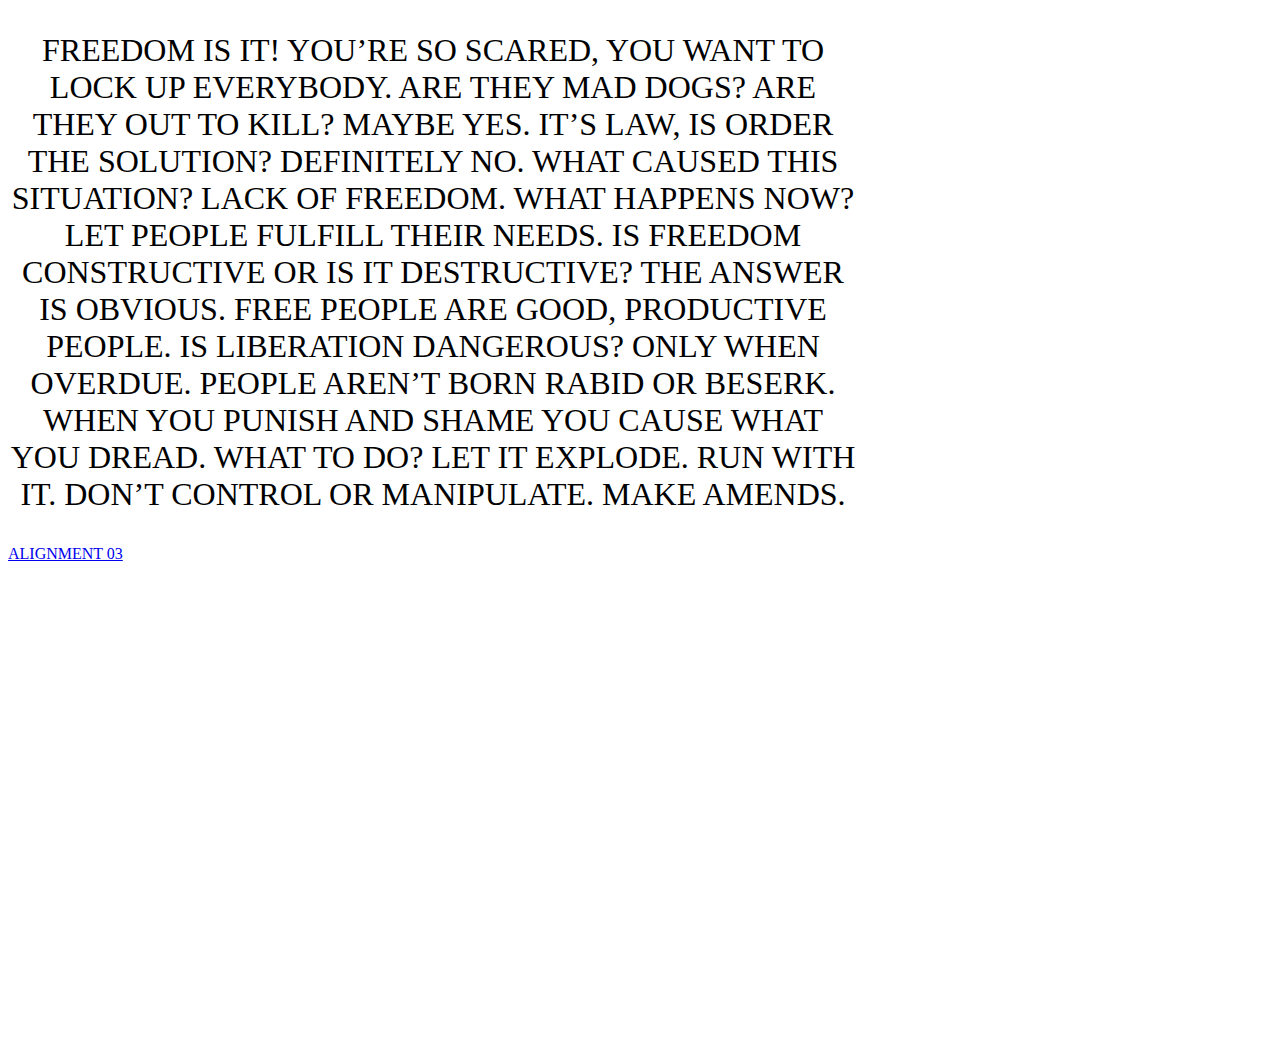
==== alignment_02.html @ 1c011784 "all" ====
<!DOCTYPE html>
<html>
<head>
	<title>ALIGNMENT 02</title>
	<link rel="stylesheet" type="text/css" href="alignment.css"
</head>
<body>
	<div class="body-container">	
		<div id="body-02">
			<p>
				FREEDOM IS IT! YOU’RE SO SCARED, YOU WANT TO LOCK UP EVERYBODY. ARE THEY MAD DOGS? ARE THEY OUT TO KILL? MAYBE YES. IT’S LAW, IS ORDER THE SOLUTION? DEFINITELY NO. WHAT CAUSED THIS SITUATION? LACK OF FREEDOM. WHAT HAPPENS NOW? LET PEOPLE FULFILL THEIR NEEDS. IS FREEDOM CONSTRUCTIVE OR IS IT DESTRUCTIVE? THE ANSWER IS OBVIOUS. FREE PEOPLE ARE GOOD, PRODUCTIVE PEOPLE. IS LIBERATION DANGEROUS? ONLY WHEN OVERDUE. PEOPLE AREN’T BORN RABID OR BESERK. WHEN YOU PUNISH AND SHAME YOU CAUSE WHAT YOU DREAD. WHAT TO DO? LET IT EXPLODE. RUN WITH IT. DON’T CONTROL OR MANIPULATE. MAKE AMENDS.
			</p>
		</div>
		<div id="link">
			<p><a href="alignment_03.html">ALIGNMENT 03</a></p>
		</div>
	</div>
</body>
</html>
---- alignment.css ----
#body-01 {
	justify-content: left;
	width: 850px;
	font-size: 24pt;
}

.body-container { 
	width: 1000px;
	height: 1000px;
}

#body-02 {
	text-align: center;
	width: 850px;
	font-size: 24pt;
}

#body-03 {
	text-align: right;
	width: 850px;
	font-size: 24pt;
}
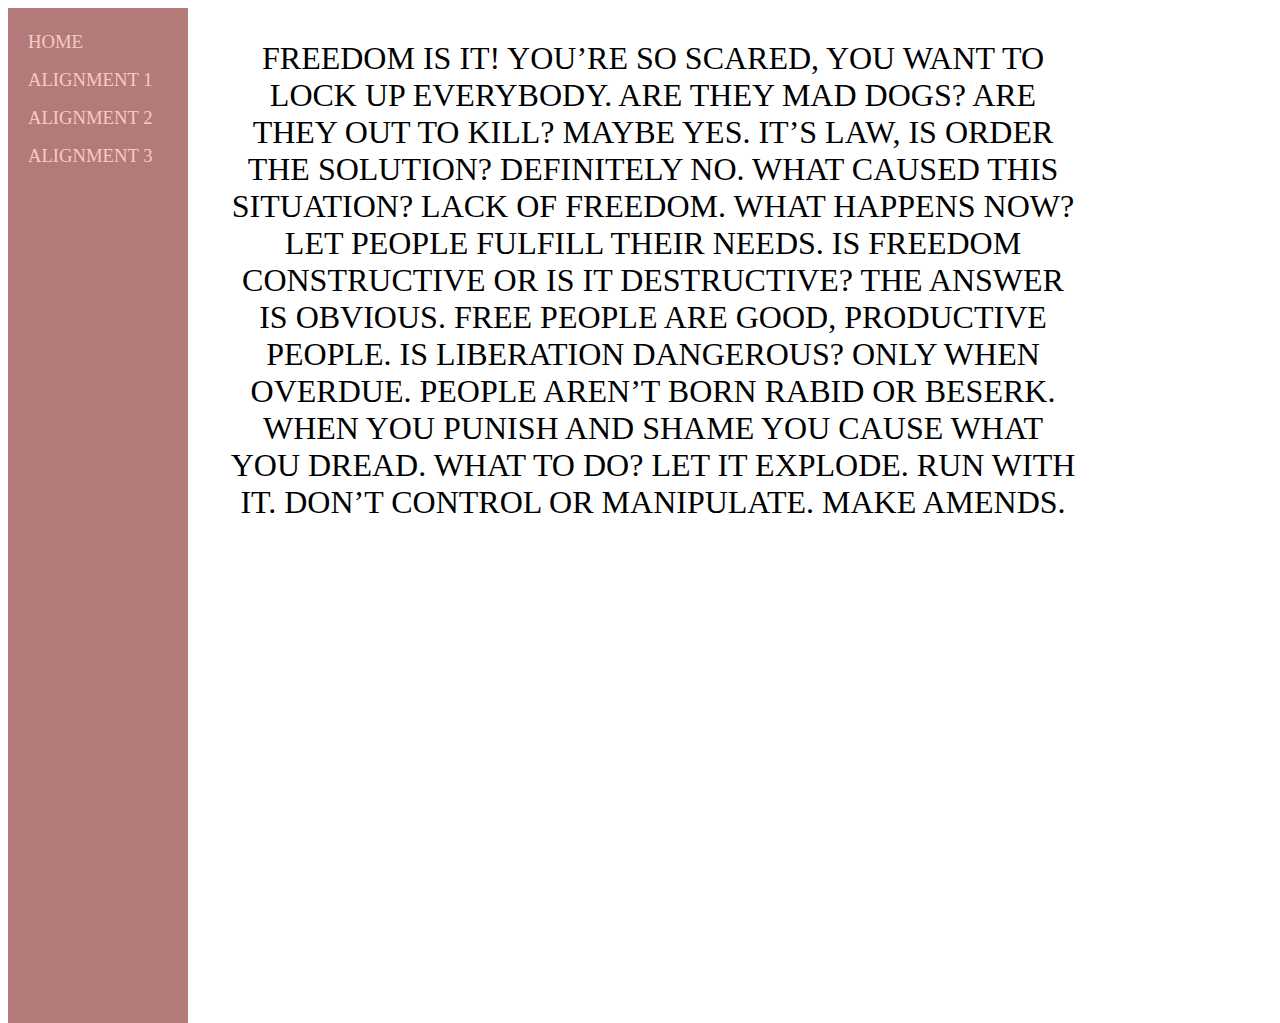
==== commit 97afaf85: "saves" ====
--- a/alignment_02.html
+++ b/alignment_02.html
@@ -5,14 +5,21 @@
 	<link rel="stylesheet" type="text/css" href="alignment.css"
 </head>
 <body>
-	<div class="body-container">	
-		<div id="body-02">
-			<p>
-				FREEDOM IS IT! YOU’RE SO SCARED, YOU WANT TO LOCK UP EVERYBODY. ARE THEY MAD DOGS? ARE THEY OUT TO KILL? MAYBE YES. IT’S LAW, IS ORDER THE SOLUTION? DEFINITELY NO. WHAT CAUSED THIS SITUATION? LACK OF FREEDOM. WHAT HAPPENS NOW? LET PEOPLE FULFILL THEIR NEEDS. IS FREEDOM CONSTRUCTIVE OR IS IT DESTRUCTIVE? THE ANSWER IS OBVIOUS. FREE PEOPLE ARE GOOD, PRODUCTIVE PEOPLE. IS LIBERATION DANGEROUS? ONLY WHEN OVERDUE. PEOPLE AREN’T BORN RABID OR BESERK. WHEN YOU PUNISH AND SHAME YOU CAUSE WHAT YOU DREAD. WHAT TO DO? LET IT EXPLODE. RUN WITH IT. DON’T CONTROL OR MANIPULATE. MAKE AMENDS.
-			</p>
+	<div class="flex-container">
+		<div class="nav active">
+			<ul>
+				<li><a href="index.html">HOME</a></li>
+				<li><a href="alignment.html">ALIGNMENT 1</a></li>
+				<li><a href="alignment_02.html">ALIGNMENT 2</a></li>
+				<li><a href="alignment_03.html">ALIGNMENT 3</a></li>
+			</ul>
 		</div>
-		<div id="link">
-			<p><a href="alignment_03.html">ALIGNMENT 03</a></p>
+		<div class="body-container">	
+			<div id="body-02">
+				<p>
+					FREEDOM IS IT! YOU’RE SO SCARED, YOU WANT TO LOCK UP EVERYBODY. ARE THEY MAD DOGS? ARE THEY OUT TO KILL? MAYBE YES. IT’S LAW, IS ORDER THE SOLUTION? DEFINITELY NO. WHAT CAUSED THIS SITUATION? LACK OF FREEDOM. WHAT HAPPENS NOW? LET PEOPLE FULFILL THEIR NEEDS. IS FREEDOM CONSTRUCTIVE OR IS IT DESTRUCTIVE? THE ANSWER IS OBVIOUS. FREE PEOPLE ARE GOOD, PRODUCTIVE PEOPLE. IS LIBERATION DANGEROUS? ONLY WHEN OVERDUE. PEOPLE AREN’T BORN RABID OR BESERK. WHEN YOU PUNISH AND SHAME YOU CAUSE WHAT YOU DREAD. WHAT TO DO? LET IT EXPLODE. RUN WITH IT. DON’T CONTROL OR MANIPULATE. MAKE AMENDS.
+				</p>
+			</div>
 		</div>
 	</div>
 </body>
--- a/alignment.css
+++ b/alignment.css
@@ -1,7 +1,45 @@
+/*nav bar*/
+.active {
+	background-color: white; 
+}
+
+.flex-container {
+	display: flex;
+}
+
+.body {
+	flex-direction: column;
+	padding: 0px 0px 0px 40px;
+}
+
+ul {
+	list-style-type: none;
+	margin: 0;
+	padding: 15px 0px 0px 0px;
+	width: 180px;
+	height: 100%;
+	background-color: #b27a78;
+}
+
+li a {
+	display: block;
+	width: 180px;
+	color: #F7CAC9;
+	font-size: 14pt;
+	padding: 8px 20px;
+	text-decoration: none;
+}
+
+li a:hover {
+	background-color: white;
+}
+/*nav bar ends*/
+
 #body-01 {
 	justify-content: left;
 	width: 850px;
 	font-size: 24pt;
+	padding: 0px 0px 0px 40px;
 }
 
 .body-container { 
@@ -13,10 +51,12 @@
 	text-align: center;
 	width: 850px;
 	font-size: 24pt;
+	padding: 0px 0px 0px 40px;
 }
 
 #body-03 {
 	text-align: right;
 	width: 850px;
 	font-size: 24pt;
+	padding: 0px 0px 0px 40px;
 }